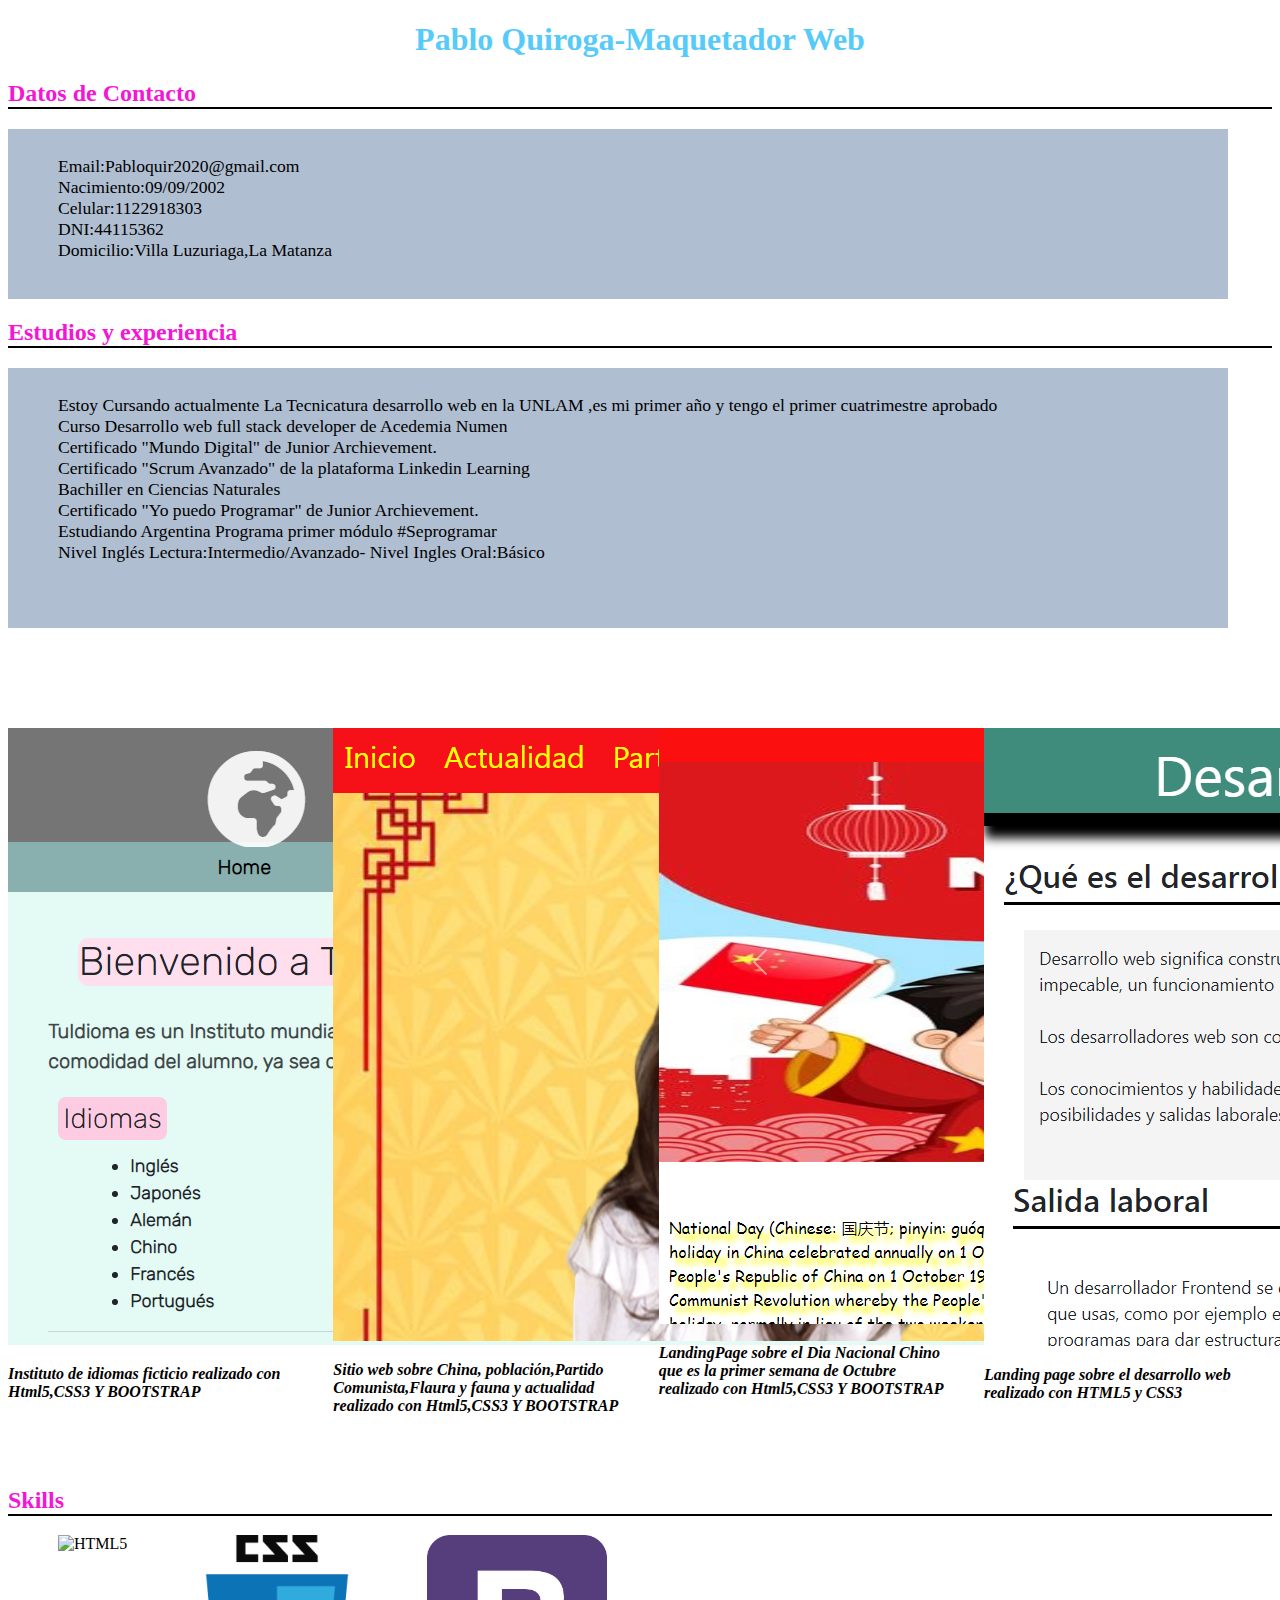
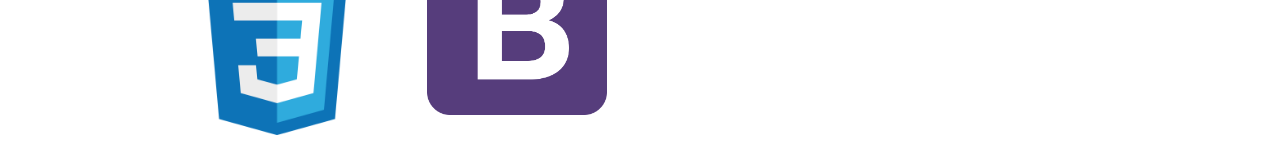
==== index.html @ b28fcabe "Rename Curriculum.html to index.html" ====
<!DOCTYPE html>
<html lang="en">

<head>
<meta charset ="UTF-8">
<title>Quiroga Pablo</title>
 <script src="https://kit.fontawesome.com/534893fe33.js" crossorigin="anonymous"></script>
<link href="https://cdn.jsdelivr.net/npm/bootstrap@5.1.2/dist/css/bootstrap.min.css" rel="stylesheet" integrity="sha384-uWxY/CJNBR+1zjPWmfnSnVxwRheevXITnMqoEIeG1LJrdI0GlVs/9cVSyPYXdcSF" crossorigin="anonymous">
<link rel="stylesheet" href="curriculum.css">
</head>
<body>
<h1>Pablo Quiroga-Maquetador Web</h1>


<main>

<h2>Datos de Contacto	</h2>
<article id="Contacto">
<ul>
	<li>Email:Pabloquir2020@gmail.com</li>
	<li>Nacimiento:09/09/2002</li>
	<li>Celular:1122918303</li>
	<li>DNI:44115362</li>
	<li>Domicilio:Villa Luzuriaga,La Matanza</li>

	</ul>
	     <a href="https://linkedin.com/in/pablo-quiroga-122b61210"><i class="fab fa-linkedin-in"></i></a>
<a href="https://github.com/pablitoquir"><i class="fab fa-github"></i></a>
<a href="https://wa.link/lbrd69"><i class="fab fa-whatsapp"></i></a>
</article>
<h2>Estudios y experiencia</h2>
<article id="experiencia"> 
<ul>
	<li>Estoy Cursando actualmente La Tecnicatura desarrollo web en la UNLAM ,es mi primer año y tengo el primer cuatrimestre aprobado</li>
<li>Curso Desarrollo web full stack developer  de Acedemia Numen</li>
<li>Certificado "Mundo Digital" de Junior Archievement.</li>
<li>Certificado "Scrum Avanzado" de la plataforma Linkedin Learning</li></a>
<li>Bachiller en Ciencias Naturales</li>
<li>Certificado "Yo puedo Programar" de Junior Archievement.</li>
<li>Estudiando Argentina Programa primer módulo #Seprogramar<li>
	Nivel Inglés Lectura:Intermedio/Avanzado-
	Nivel Ingles Oral:Básico

</ul>
</article>
<article id="cards">
      	<div class="uno">
     

       <div class="card" style="width: 18rem;">
    <a href="https://pablitoquir.github.io/InstitutoDeIdiomas/" class="links"><img src="idiomas.png" class="card-img-top" alt="...">
  <div class="card-body">
   <p class="card-text">Instituto de idiomas ficticio realizado con Html5,CSS3 Y BOOTSTRAP</p></a>
  </div>
</div>
<div class="card" style="width: 18rem;">
  <a href="https://pablitoquir.github.io/SiteChina/" class="links"><img src="china.png" class="card-img-top" alt="...">
  <div class="card-body">
    <p class="card-text">Sitio web sobre China, población,Partido Comunista,Flaura y fauna y actualidad realizado con Html5,CSS3 Y BOOTSTRAP</p></a>
  </div>
</div>
<div class="card" style="width: 18rem;">
<a href="https://pablitoquir.github.io/NationalDayChina/" class="links"> <img src="daychina.png" class="card-img-top" alt="...">
  <div class="card-body">
     <p class="card-text">LandingPage sobre el Dia Nacional Chino que es la primer semana de Octubre realizado con Html5,CSS3 Y BOOTSTRAP</p></a>
  </div>
</div>
<div class="card" style="width: 18rem;">
 <a href="https://pablitoquir.github.io/landingpage/" class="links"> <img src="landingpage.png" class="card-img-top" alt="...">
  <div class="card-body">
    <p class="card-text">Landing page sobre el desarrollo web realizado con HTML5 y CSS3</p></a>
  </div>
</div>

</div>
</article>
<br><br>
<h2>Skills</h2>
<article id="skills">
<img id="html" src="https://i.pinimg.com/originals/a2/7d/14/a27d14a27b5ef7d35c241d5cc9c1deb4.png" alt="HTML5" wigth="200px" height="200px">
        <img id="css"  src="css.png" wigth="200px" height="200px">
        <img id="bootstrap"  src="bos.png" wigth="180px" height="180px"></article>
</main>

<script src="https://cdn.jsdelivr.net/npm/bootstrap@5.1.2/dist/js/bootstrap.bundle.min.js" integrity="sha384-kQtW33rZJAHjgefvhyyzcGF3C5TFyBQBA13V1RKPf4uH+bwyzQxZ6CmMZHmNBEfJ" crossorigin="anonymous"></script>
</body>
</html>
---- curriculum.css ----
.uno{
	display: flex;
	flex-direction: row;
	justify-content: space-between;

	text-decoration: none;
}

.links{
	text-decoration: none;
}
body{
	background-image: url("https://img.freepik.com/free-vector/white-abstract-background_23-2148810113.jpg?size=626&ext=jpg");
	background-repeat:no-repeat;
background-size:cover;
}
h1{
	color:#56CBF9;
	text-align:center;
}
h2{
	color:#F317D5;
	
	border-bottom: 2px solid black;
}
#Contacto{
	background-color: #AFBED1;
width: 1200px;
height: 150px;
padding: 10px;
font-weight:500;
font-size: 110%;
}
ul{
	list-style: none;
}
i{
	position: relative;left: 450px;
bottom:120px;
padding-left: 50px;
	font-size: 90px
;
}
#experiencia{
	font-weight: 500;
	background-color: #AFBED1;
	width: 1200px;
height: 240px;
padding: 10px;

font-size: 110%;
}
#cards{
	margin-top: 100px;
}

.card-text{
	color:black;
	font-weight: bold;
	font-style: italic;
}
#skills{

display: flex;
	flex-direction: row;

	

}
#html{
	padding-left: 50px;
}
#css{
	padding-left: 50px;
}
#bootstrap{
	padding-left: 50px;
}
#html:hover{
	cursor: pointer;
	transform:	scale(1.05,1.05);
	
}
#css:hover{
	cursor: pointer;
	transform:	scale(1.05,1.05);

}
#bootstrap:hover{
cursor: pointer;
	transform:	scale(1.05,1.05);
}
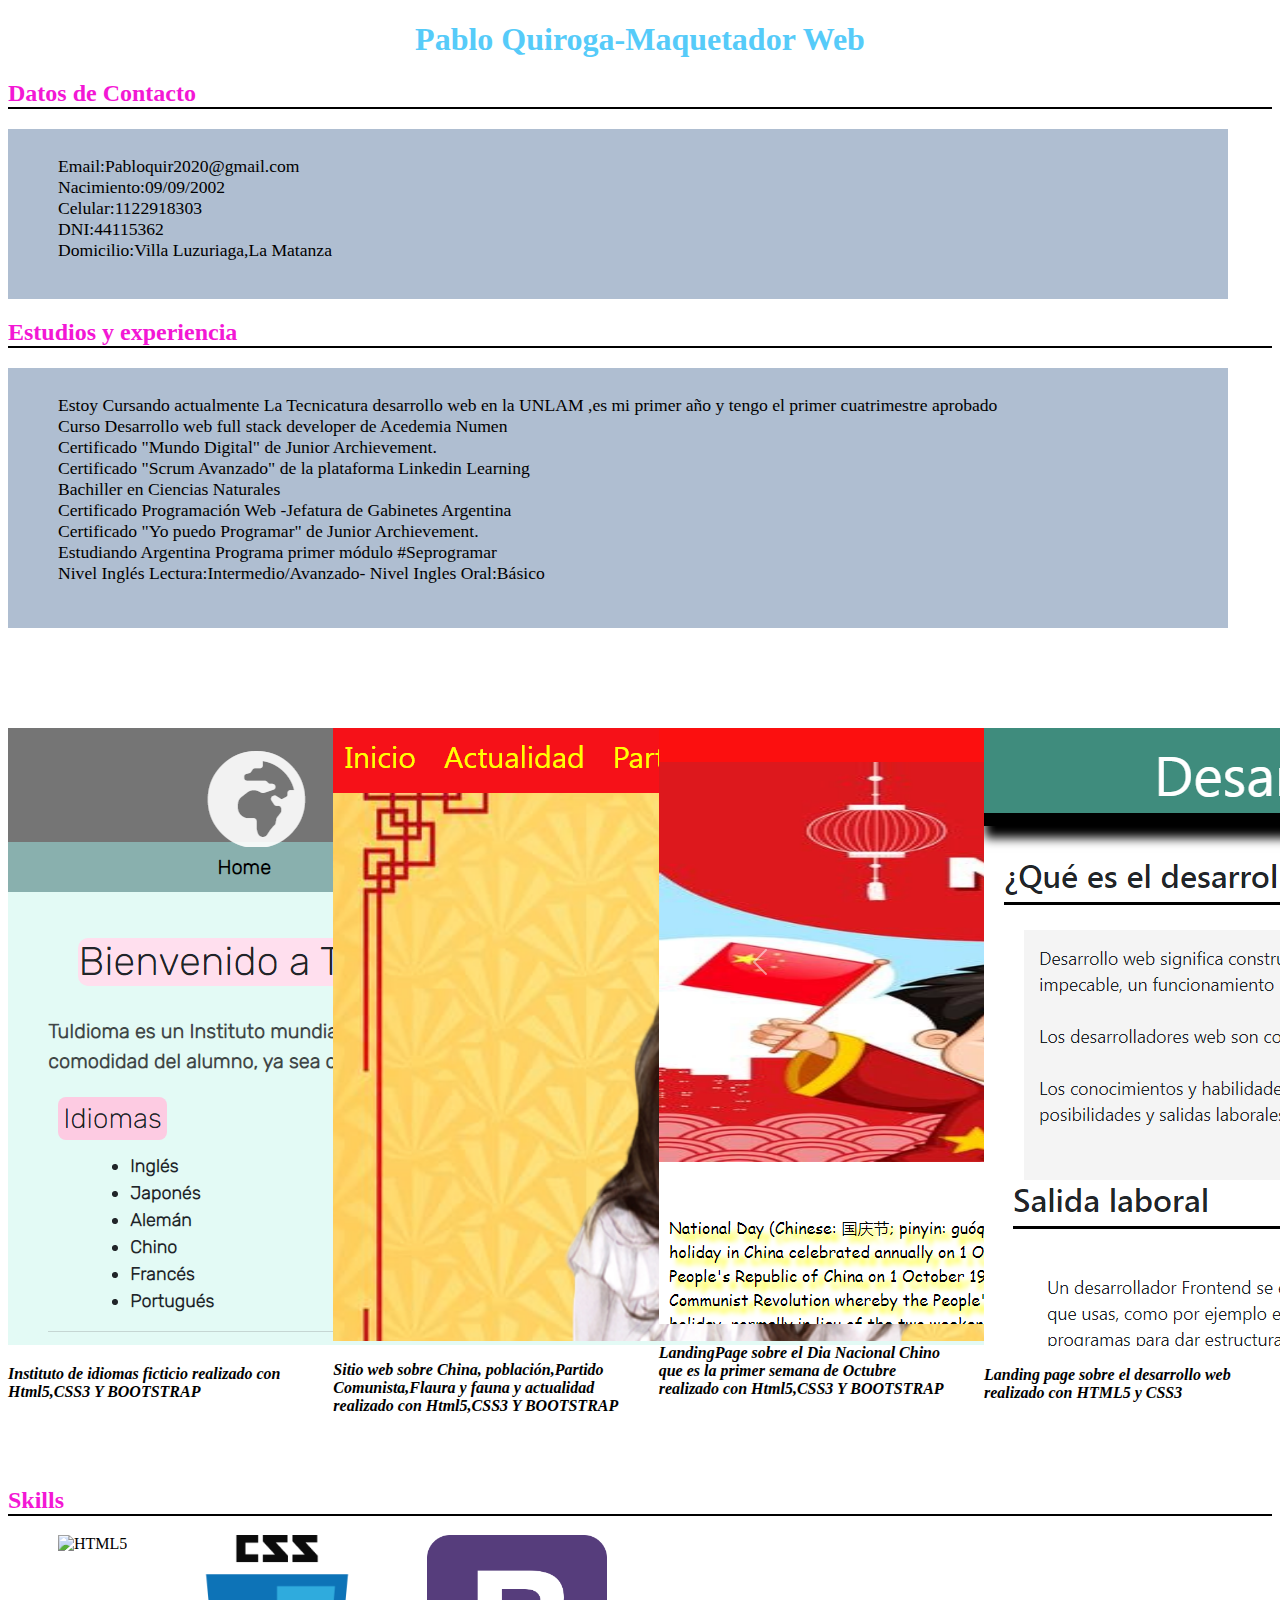
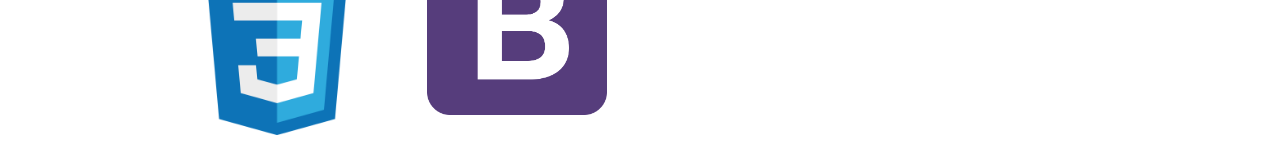
==== commit 8c8ef53f: "Update index.html" ====
--- a/index.html
+++ b/index.html
@@ -36,10 +36,12 @@
 <li>Certificado "Mundo Digital" de Junior Archievement.</li>
 <li>Certificado "Scrum Avanzado" de la plataforma Linkedin Learning</li></a>
 <li>Bachiller en Ciencias Naturales</li>
+	<li>Certificado Programación Web -Jefatura de Gabinetes Argentina</li>
 <li>Certificado "Yo puedo Programar" de Junior Archievement.</li>
 <li>Estudiando Argentina Programa primer módulo #Seprogramar<li>
 	Nivel Inglés Lectura:Intermedio/Avanzado-
 	Nivel Ingles Oral:Básico
+	
 
 </ul>
 </article>
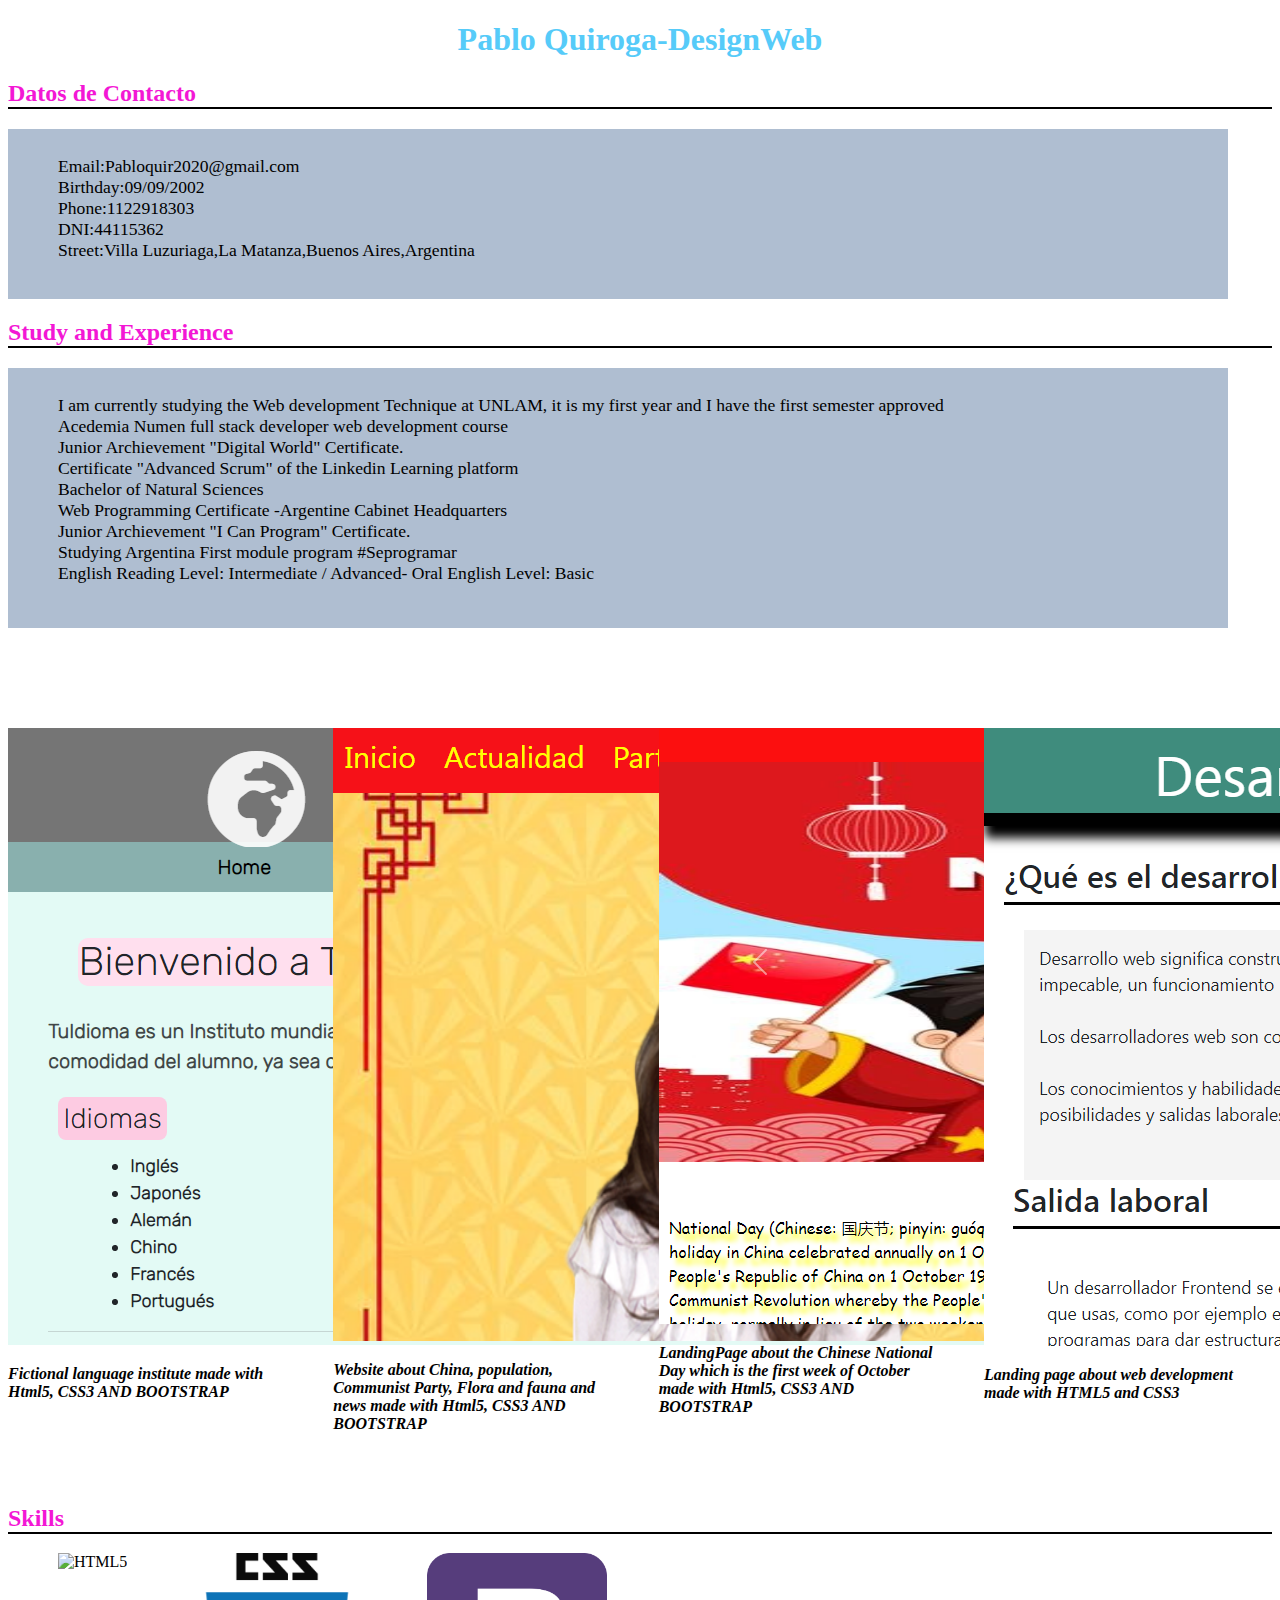
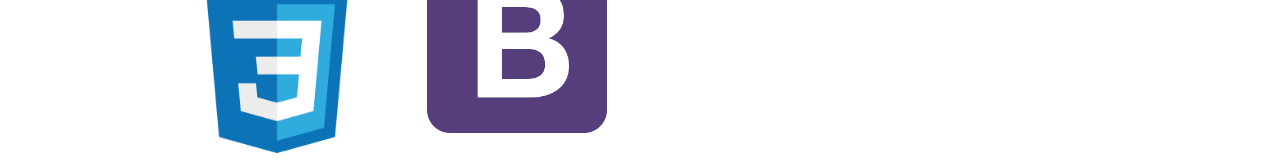
==== commit 1961c6a4: "Update index.html" ====
--- a/index.html
+++ b/index.html
@@ -9,7 +9,7 @@
 <link rel="stylesheet" href="curriculum.css">
 </head>
 <body>
-<h1>Pablo Quiroga-Maquetador Web</h1>
+<h1>Pablo Quiroga-DesignWeb</h1>
 
 
 <main>
@@ -18,29 +18,29 @@
 <article id="Contacto">
 <ul>
 	<li>Email:Pabloquir2020@gmail.com</li>
-	<li>Nacimiento:09/09/2002</li>
-	<li>Celular:1122918303</li>
+	<li>Birthday:09/09/2002</li>
+	<li>Phone:1122918303</li>
 	<li>DNI:44115362</li>
-	<li>Domicilio:Villa Luzuriaga,La Matanza</li>
+	<li>Street:Villa Luzuriaga,La Matanza,Buenos Aires,Argentina</li>
 
 	</ul>
 	     <a href="https://linkedin.com/in/pablo-quiroga-122b61210"><i class="fab fa-linkedin-in"></i></a>
 <a href="https://github.com/pablitoquir"><i class="fab fa-github"></i></a>
 <a href="https://wa.link/lbrd69"><i class="fab fa-whatsapp"></i></a>
 </article>
-<h2>Estudios y experiencia</h2>
+<h2>Study and Experience</h2>
 <article id="experiencia"> 
 <ul>
-	<li>Estoy Cursando actualmente La Tecnicatura desarrollo web en la UNLAM ,es mi primer año y tengo el primer cuatrimestre aprobado</li>
-<li>Curso Desarrollo web full stack developer  de Acedemia Numen</li>
-<li>Certificado "Mundo Digital" de Junior Archievement.</li>
-<li>Certificado "Scrum Avanzado" de la plataforma Linkedin Learning</li></a>
-<li>Bachiller en Ciencias Naturales</li>
-	<li>Certificado Programación Web -Jefatura de Gabinetes Argentina</li>
-<li>Certificado "Yo puedo Programar" de Junior Archievement.</li>
-<li>Estudiando Argentina Programa primer módulo #Seprogramar<li>
-	Nivel Inglés Lectura:Intermedio/Avanzado-
-	Nivel Ingles Oral:Básico
+	<li> I am currently studying the Web development Technique at UNLAM, it is my first year and I have the first semester approved </li>
+<li> Acedemia Numen full stack developer web development course </li>
+<li> Junior Archievement "Digital World" Certificate. </li>
+<li> Certificate "Advanced Scrum" of the Linkedin Learning platform </li> </a>
+<li> Bachelor of Natural Sciences </li>
+<li> Web Programming Certificate -Argentine Cabinet Headquarters </li>
+<li> Junior Archievement "I Can Program" Certificate. </li>
+<li> Studying Argentina First module program #Seprogramar <li>
+English Reading Level: Intermediate / Advanced-
+Oral English Level: Basic
 	
 
 </ul>
@@ -52,25 +52,25 @@
        <div class="card" style="width: 18rem;">
     <a href="https://pablitoquir.github.io/InstitutoDeIdiomas/" class="links"><img src="idiomas.png" class="card-img-top" alt="...">
   <div class="card-body">
-   <p class="card-text">Instituto de idiomas ficticio realizado con Html5,CSS3 Y BOOTSTRAP</p></a>
+   <p class="card-text">  Fictional language institute made with Html5, CSS3 AND BOOTSTRAP   </p></a>
   </div>
 </div>
 <div class="card" style="width: 18rem;">
   <a href="https://pablitoquir.github.io/SiteChina/" class="links"><img src="china.png" class="card-img-top" alt="...">
   <div class="card-body">
-    <p class="card-text">Sitio web sobre China, población,Partido Comunista,Flaura y fauna y actualidad realizado con Html5,CSS3 Y BOOTSTRAP</p></a>
+    <p class="card-text"> Website about China, population, Communist Party, Flora and fauna and news made with Html5, CSS3 AND BOOTSTRAP  </p></a>
   </div>
 </div>
 <div class="card" style="width: 18rem;">
 <a href="https://pablitoquir.github.io/NationalDayChina/" class="links"> <img src="daychina.png" class="card-img-top" alt="...">
   <div class="card-body">
-     <p class="card-text">LandingPage sobre el Dia Nacional Chino que es la primer semana de Octubre realizado con Html5,CSS3 Y BOOTSTRAP</p></a>
+     <p class="card-text">     LandingPage about the Chinese National Day which is the first week of October made with Html5, CSS3 AND BOOTSTRAP     </p></a>
   </div>
 </div>
 <div class="card" style="width: 18rem;">
  <a href="https://pablitoquir.github.io/landingpage/" class="links"> <img src="landingpage.png" class="card-img-top" alt="...">
   <div class="card-body">
-    <p class="card-text">Landing page sobre el desarrollo web realizado con HTML5 y CSS3</p></a>
+    <p class="card-text">    Landing page about web development made with HTML5 and CSS3 </p></a>
   </div>
 </div>
 
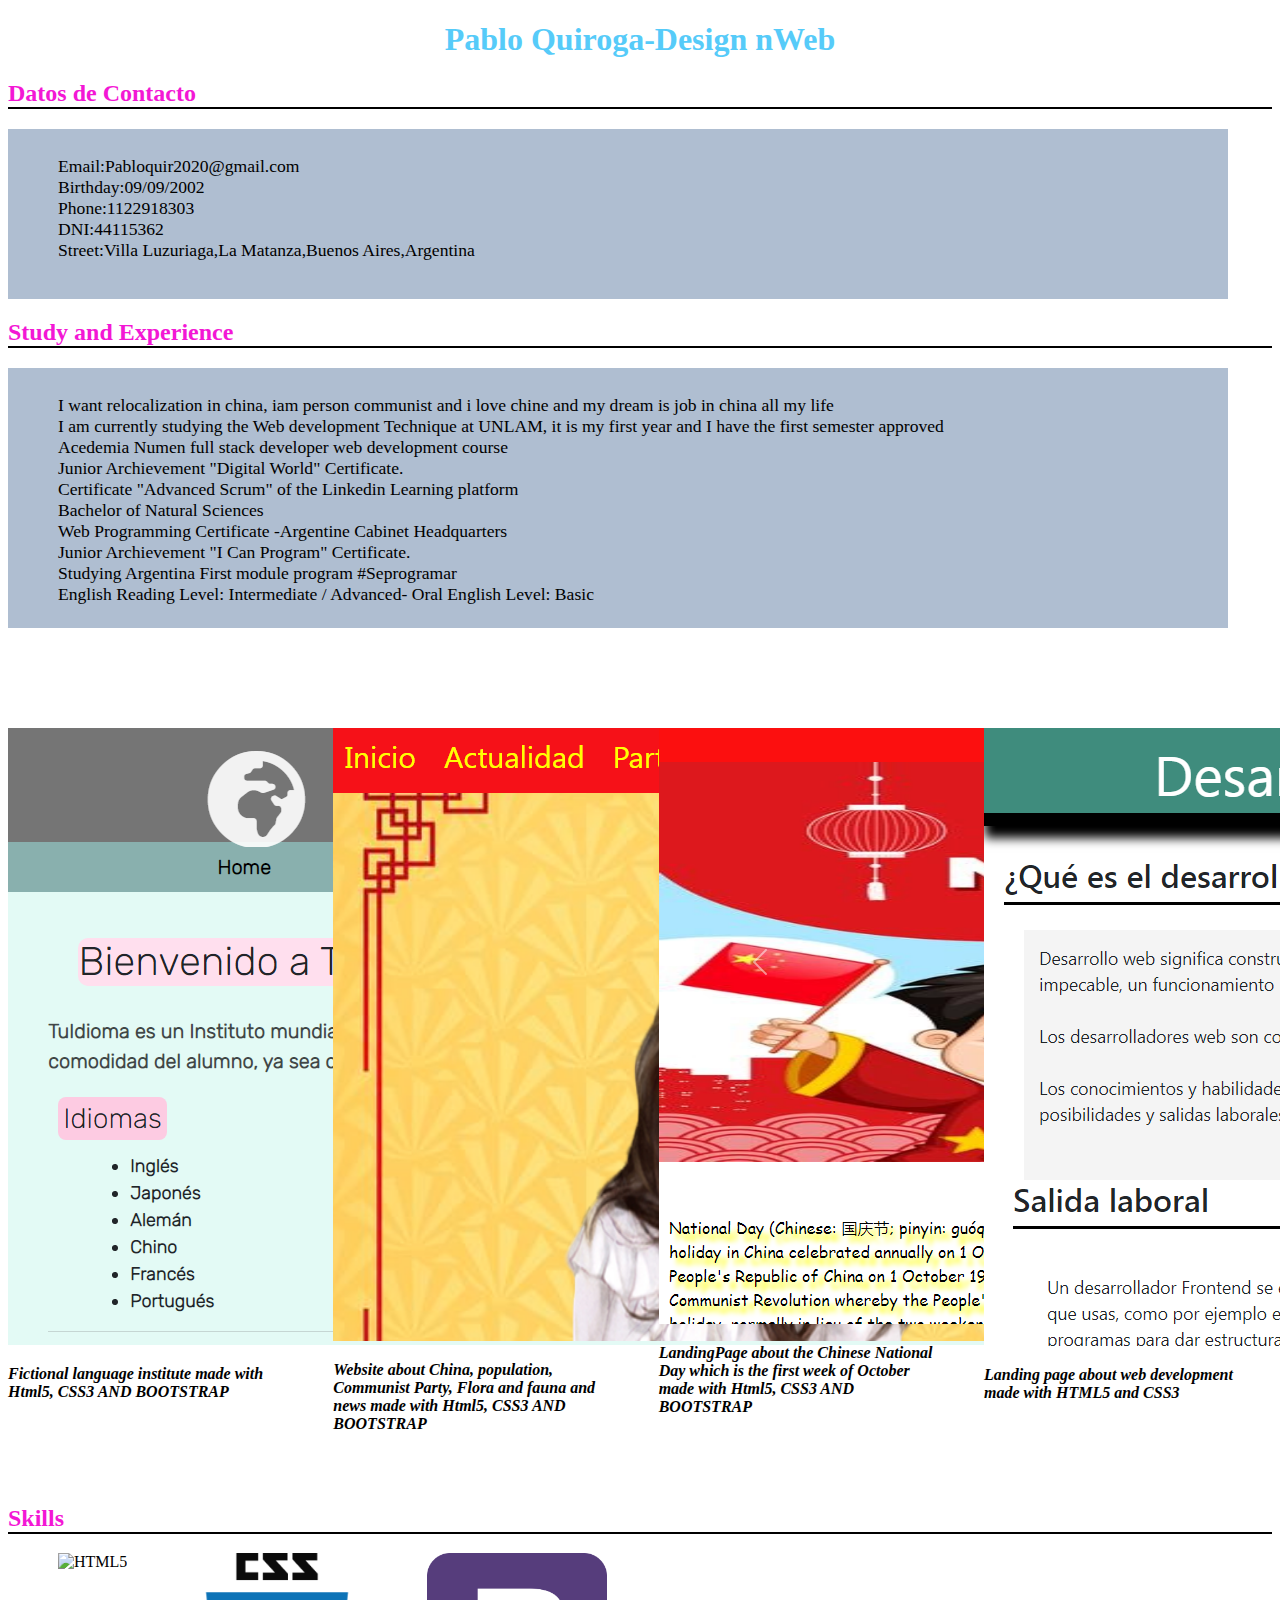
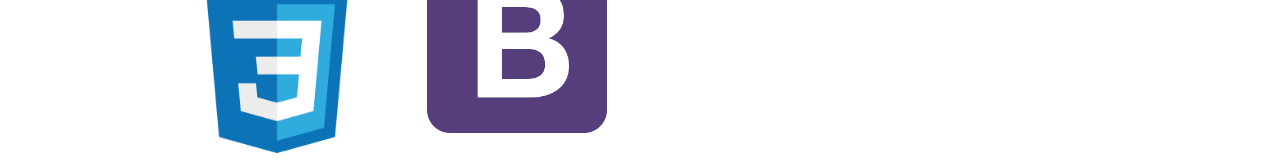
==== commit 707ad148: "Update index.html" ====
--- a/index.html
+++ b/index.html
@@ -9,7 +9,7 @@
 <link rel="stylesheet" href="curriculum.css">
 </head>
 <body>
-<h1>Pablo Quiroga-DesignWeb</h1>
+<h1>Pablo Quiroga-Design nWeb</h1>
 
 
 <main>
@@ -31,6 +31,7 @@
 <h2>Study and Experience</h2>
 <article id="experiencia"> 
 <ul>
+	<li>I want relocalization in china, iam person communist and i love  chine and my dream is job in china all my life</li>
 	<li> I am currently studying the Web development Technique at UNLAM, it is my first year and I have the first semester approved </li>
 <li> Acedemia Numen full stack developer web development course </li>
 <li> Junior Archievement "Digital World" Certificate. </li>
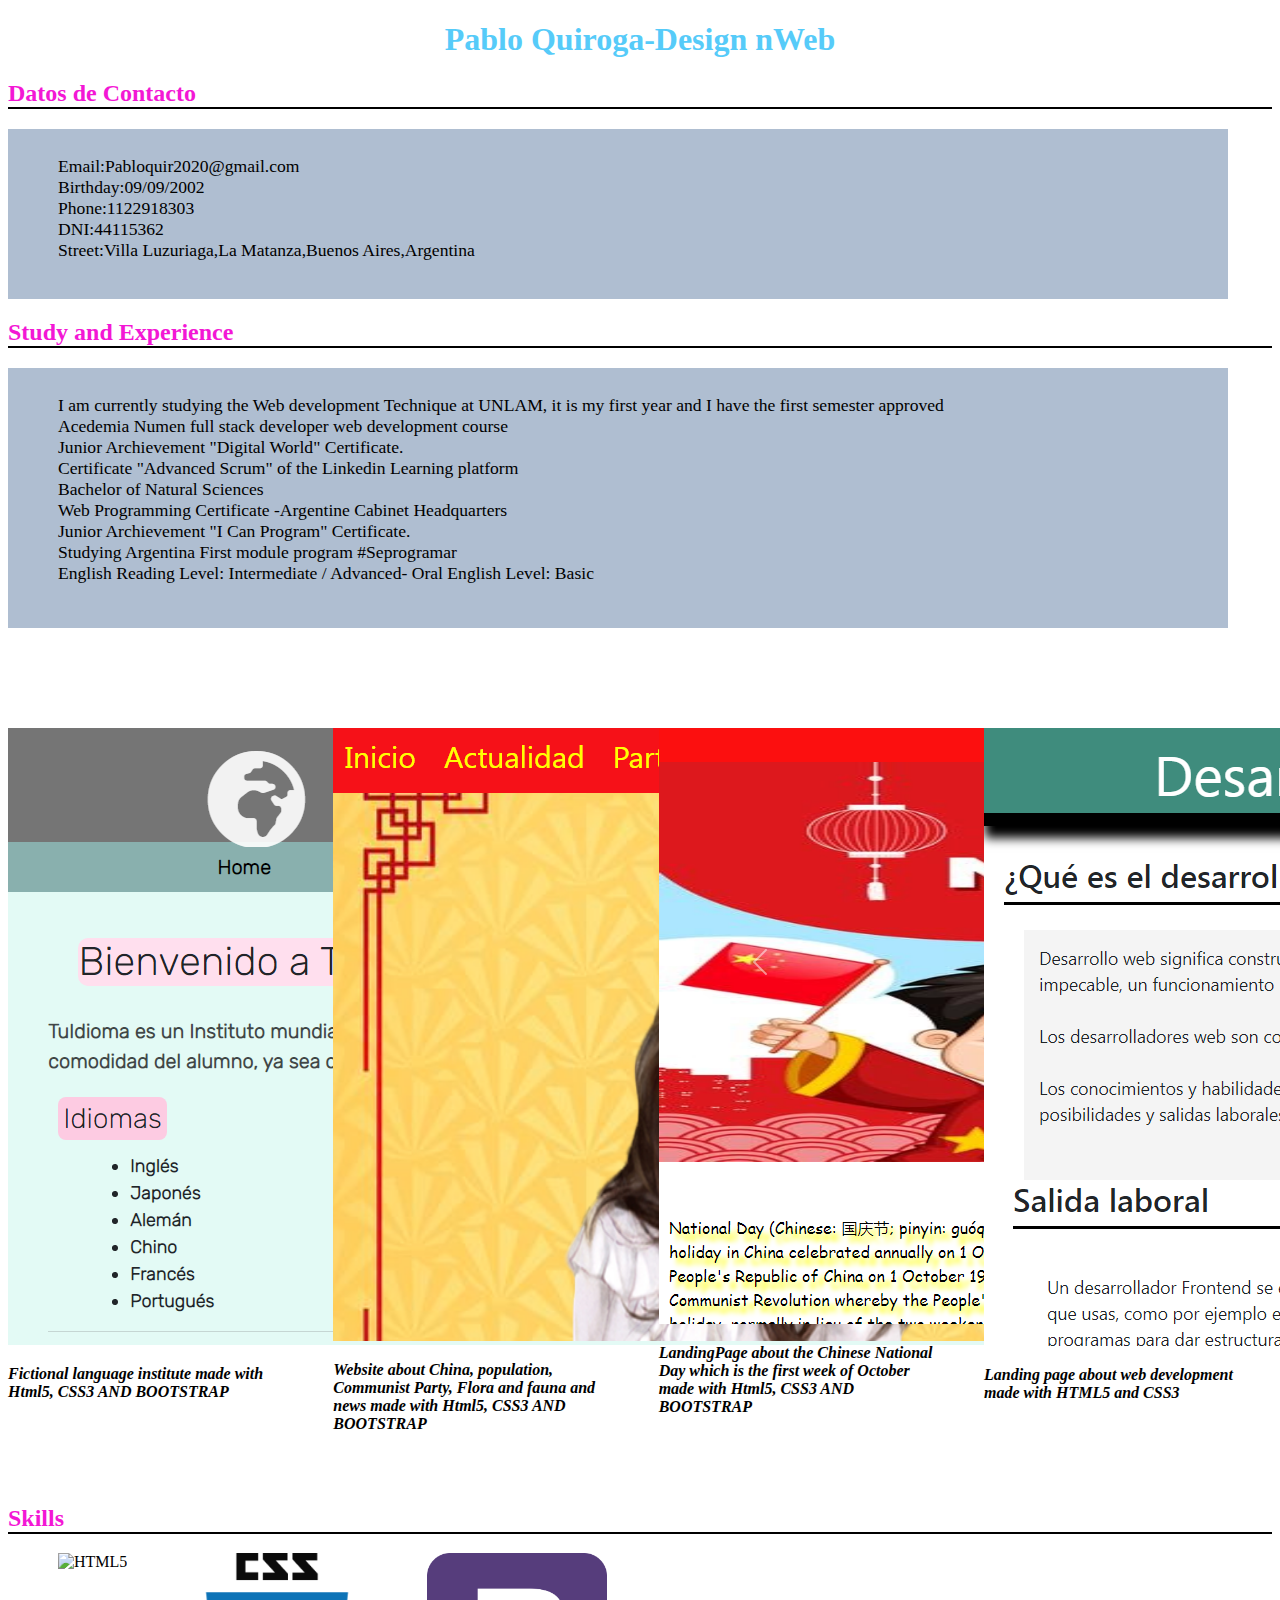
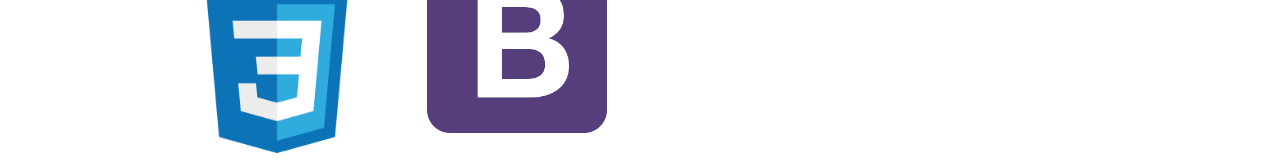
==== commit 13cd1756: "Update index.html" ====
--- a/index.html
+++ b/index.html
@@ -31,7 +31,7 @@
 <h2>Study and Experience</h2>
 <article id="experiencia"> 
 <ul>
-	<li>I want relocalization in china, iam person communist and i love  chine and my dream is job in china all my life</li>
+	
 	<li> I am currently studying the Web development Technique at UNLAM, it is my first year and I have the first semester approved </li>
 <li> Acedemia Numen full stack developer web development course </li>
 <li> Junior Archievement "Digital World" Certificate. </li>
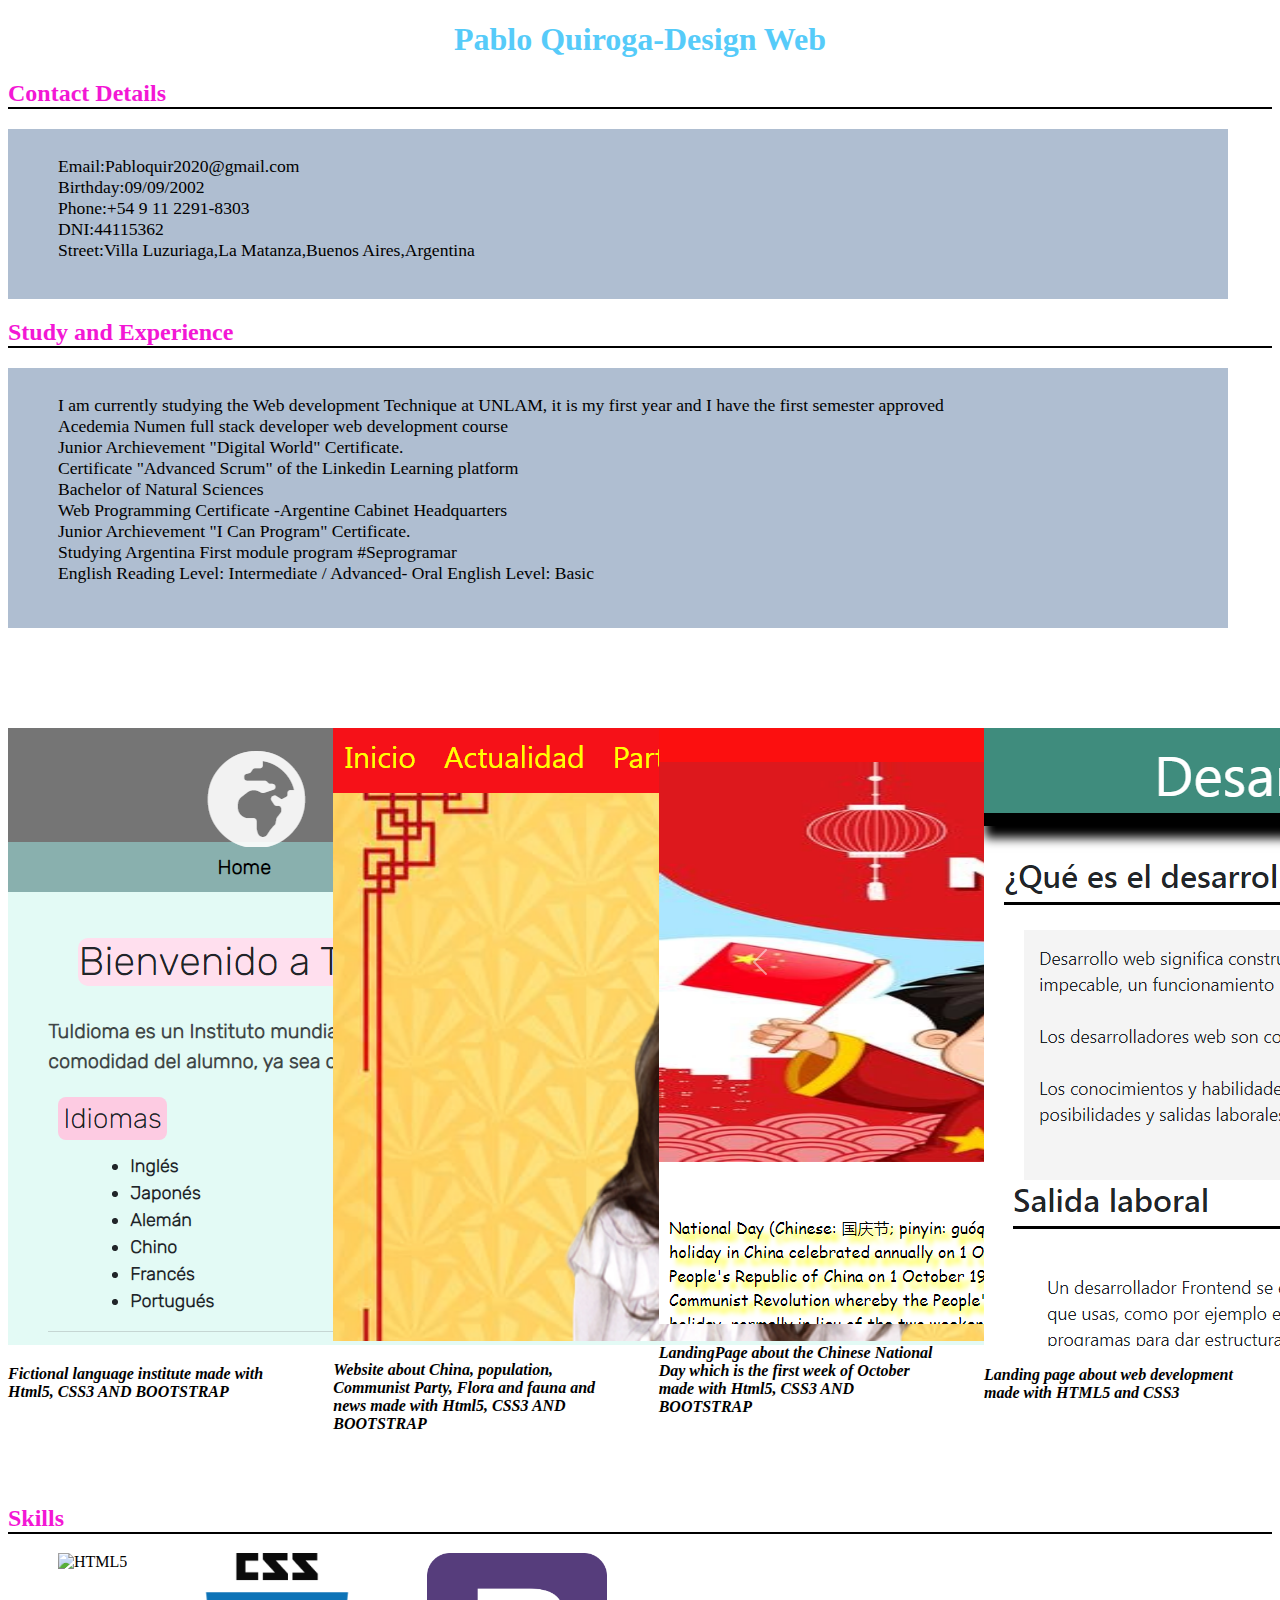
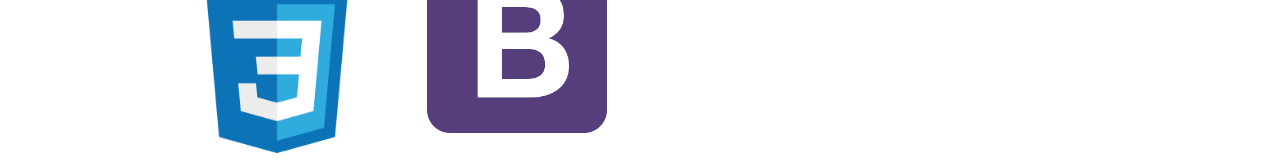
==== commit 972c690b: "Update index.html" ====
--- a/index.html
+++ b/index.html
@@ -9,17 +9,17 @@
 <link rel="stylesheet" href="curriculum.css">
 </head>
 <body>
-<h1>Pablo Quiroga-Design nWeb</h1>
+<h1>Pablo Quiroga-Design Web</h1>
 
 
 <main>
 
-<h2>Datos de Contacto	</h2>
+<h2>Contact Details	</h2>
 <article id="Contacto">
 <ul>
 	<li>Email:Pabloquir2020@gmail.com</li>
 	<li>Birthday:09/09/2002</li>
-	<li>Phone:1122918303</li>
+	<li>Phone:+54 9 11 2291-8303</li>
 	<li>DNI:44115362</li>
 	<li>Street:Villa Luzuriaga,La Matanza,Buenos Aires,Argentina</li>
 
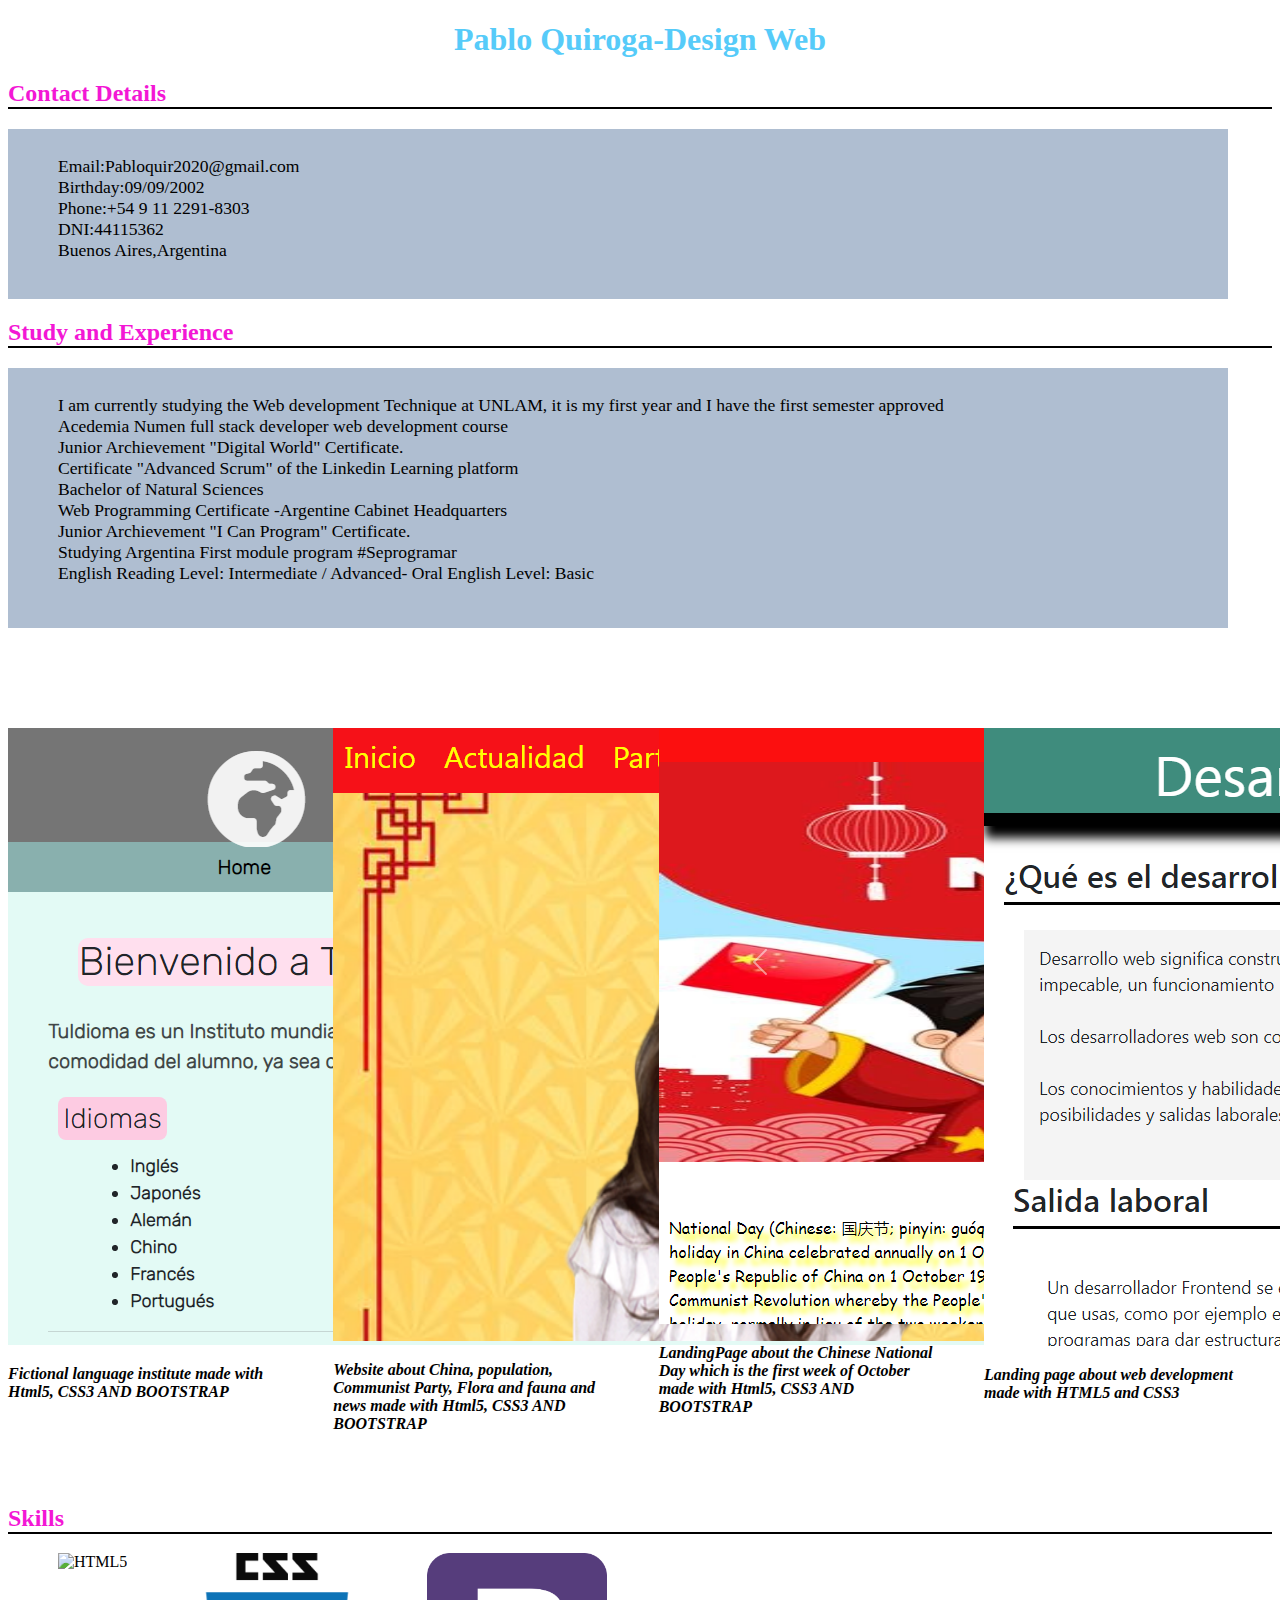
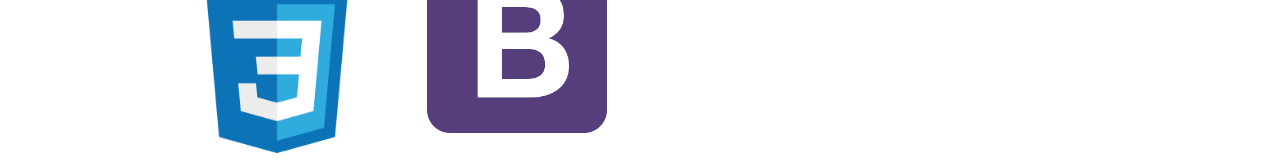
==== commit 51646867: "Update index.html" ====
--- a/index.html
+++ b/index.html
@@ -21,7 +21,7 @@
 	<li>Birthday:09/09/2002</li>
 	<li>Phone:+54 9 11 2291-8303</li>
 	<li>DNI:44115362</li>
-	<li>Street:Villa Luzuriaga,La Matanza,Buenos Aires,Argentina</li>
+	<li>Buenos Aires,Argentina</li>
 
 	</ul>
 	     <a href="https://linkedin.com/in/pablo-quiroga-122b61210"><i class="fab fa-linkedin-in"></i></a>
